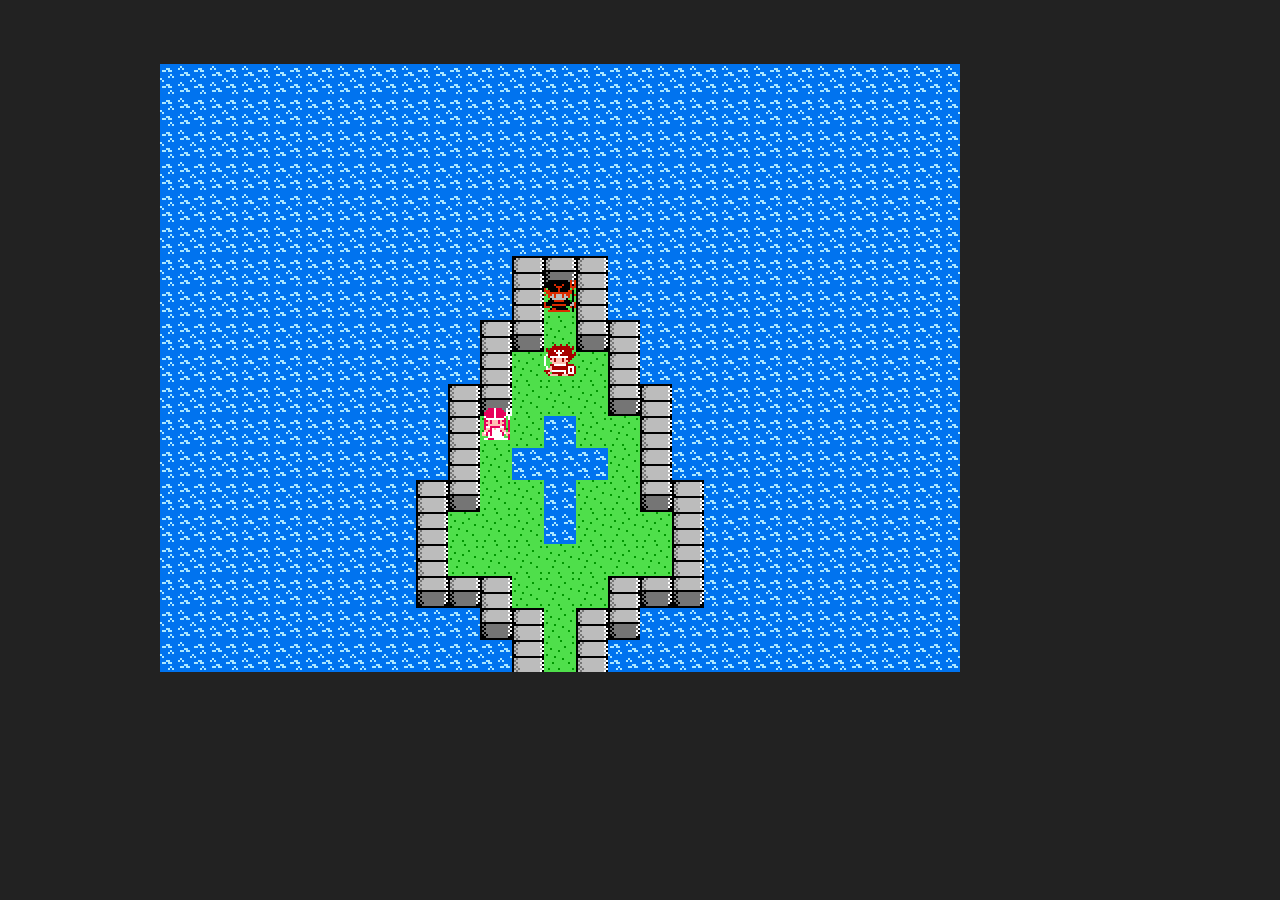
==== index.html @ 4710fa0f "ファイルを編集" ====
<!doctype html>
<html lang="ja">
  <meta charset="utf-8">
  <title lang="en">Engage of Tales -Eroided muse-</title>
  <link rel="stylesheet" href="css/common-style.css">
  <link rel="stylesheet" href="css/text-area-style.css">
  <link rel="stylesheet" href="css/character-selecter-style.css">
  <link rel="stylesheet" href="css/command-box-style.css">
  <link rel="stylesheet" href="party/party-style.css">
</html>
<body>
  <script type="text/javascript" src="common/common-classes.js"></script>
  <script type="text/javascript" src="world/resources.js"></script>
  <script type="text/javascript" src="common/settings.js"></script>
  <script type="text/javascript" src="context.js"></script>
  <script type="text/javascript" src="common/image-loader.js"></script>
  <script type="text/javascript" src="common/key-manage-context.js"></script>
  <script type="text/javascript" src="movable-context.js"></script>
  <script type="text/javascript" src="town/town-context.js"></script>
  <script type="text/javascript" src="town/town-view.js"></script>
  <script type="text/javascript" src="world/world-view.js"></script>
  <script type="text/javascript" src="world/world-context.js"></script>
  <script type="text/javascript" src="world/event.js"></script>
  <script type="text/javascript" src="common/movable-view.js"></script>
  <script type="text/javascript" src="command/command-menu-context.js"></script>
  <script type="text/javascript" src="command/command-box-context-base.js"></script>
  <script type="text/javascript" src="command/command-box-view-base.js"></script>
  <script type="text/javascript" src="command/command-box/command-menu/text-area/text-area-context.js"></script>
  <script type="text/javascript" src="command/command-box/command-menu/text-area/text-area-view.js"></script>
  <script type="text/javascript" src="command/command-box/command-menu/member-select/member-name/equipment-parts/equipment-name/equipment-item-list/equipment-item-name/equipment-selector/equipment-select-menu/equipment-select-menu-view.js"></script>
  <script type="text/javascript" src="command/command-box/command-menu/member-select/member-name/equipment-parts/equipment-name/equipment-item-list/equipment-item-name/equipment-selector/equipment-selector-context.js"></script>
  <script type="text/javascript" src="command/command-box/command-menu/member-select/member-name/equipment-parts/equipment-name/equipment-item-list/equipment-item-name/equipment-selector/equipment-selector-view.js"></script>
  <script type="text/javascript" src="command/command-box/command-menu/member-select/member-name/equipment-parts/equipment-name/equipment-item-list/equipment-item-name/equipment-item-name-view.js"></script>
  <script type="text/javascript" src="command/command-box/command-menu/member-select/member-name/equipment-parts/equipment-name/equipment-item-list/equipment-item-list-context.js"></script>
  <script type="text/javascript" src="command/command-box/command-menu/member-select/member-name/equipment-parts/equipment-name/equipment-item-list/equipment-item-list-view.js"></script>
  <script type="text/javascript" src="command/command-box/command-menu/member-select/member-name/equipment-parts/equipment-name/equipment-name-view.js"></script>
  <script type="text/javascript" src="command/command-box/command-menu/member-select/member-name/equipment-parts/equipment-parts-context.js"></script>
  <script type="text/javascript" src="command/command-box/command-menu/member-select/member-name/equipment-parts/equipment-parts-view.js"></script>
  <script type="text/javascript" src="command/command-box/command-menu/member-select/member-name/magic-list/magic-name/magic-name-view.js"></script>
  <script type="text/javascript" src="command/command-box/command-menu/member-select/member-name/magic-list/magic-list-context.js"></script>
  <script type="text/javascript" src="command/command-box/command-menu/member-select/member-name/magic-list/magic-list-view.js"></script>
  <script type="text/javascript" src="command/command-box/command-menu/member-select/member-name/item-list/item-name/item-name-context.js"></script>
  <script type="text/javascript" src="command/command-box/command-menu/member-select/member-name/item-list/item-name/item-name-view.js"></script>
  <script type="text/javascript" src="command/command-box/command-menu/member-select/member-name/item-list/item-list-context.js"></script>
  <script type="text/javascript" src="command/command-box/command-menu/member-select/member-name/item-list/item-list-view.js"></script>
  <script type="text/javascript" src="command/command-box/command-menu/member-select/member-name/member-status/member-status-context.js"></script>
  <script type="text/javascript" src="command/command-box/command-menu/member-select/member-name/member-status/member-status-view.js"></script>
  <script type="text/javascript" src="command/command-box/command-menu/member-select/member-name/member-name-view.js"></script>
  <script type="text/javascript" src="command/command-box/command-menu/member-select/member-select-view.js"></script>
  <script type="text/javascript" src="command/command-box/command-menu/member-select/member-select-context.js"></script>
  <script type="text/javascript" src="command/command-box/command-menu/command-menu-view.js"></script>
  <script type="text/javascript" src="command/command-box/command-box-context.js"></script>
  <script type="text/javascript" src="command/command-box/command-box-view.js"></script>
  <script type="text/javascript" src="party/party-context.js"></script>
  <script type="text/javascript" src="party/party-view.js"></script>
  <script type="text/javascript" src="people/people-context.js"></script>
  <script type="text/javascript" src="people/people-view.js"></script>
  <script type="text/javascript" src="mapArea/mapArea-context.js"></script>
  <script type="text/javascript" src="mapArea/mapArea-view.js"></script>
  <script type="text/javascript" src="main.js"></script>
</body>
---- css/common-style.css ----
/* 汎用スタイル */

* {
  padding: 0;
  margin: 0;
}

body {
  background-color: #222222;
}

.layer {
  position: absolute;
}
---- css/text-area-style.css ----
/* テキストエリアのスタイル */

#textArea.textAreaOuter {
  position: absolute;
  top: 352px;
  left: 192px;
  background-color: #fefefe;
  border-radius: 6px;
  border: 2px solid #222222;
  box-sizing: border-box;
  padding: 3px;
}

#textArea .textAreaInner {
  padding: 21px 24px 21px 25px;
  border-radius: 5px;
}

#textArea .textField {
  display: flex;
  flex-direction: column;
}

#textArea .textRow {
  display: inline-flex;
  flex-direction: row;
}

#textArea .textCell {
  font-family: Meiryo;
  font-size: 17px;
  text-align: center;
  display: inline-block;
  width: 23px;
  height: 27px;
}
---- css/character-selecter-style.css ----
#characterSelecter {
  position: absolute;
  top: 72px;
  left: -2px;
  background-color: #ffffff;
  width: 128px;
  border: 2px solid #000000;
  box-sizing: border-box;
  border-radius: 5px;
  z-index: 500000;
}

#characterSelecterInner {
  position: relative;
  width: 118px;
  /*height: 140px;*/
  z-index: 11000;
  border-radius: 5px;
  font-size: 17px;
  left: 3px;
  top: 3px;
  letter-spacing: 3px;
  background-color: #222222;
  color: #ffffff;
  padding-bottom: 19px;
  padding-top: 28px;
  margin-bottom: 6px;
}

.characterName {
  line-height: 32px;
  padding-left: 20px;
}

.characterName:first-child {
  height: 29px;
  line-height: 29px;
}

#selecter-title {
  position: absolute;
  background-color: #222222;
  z-index: 82000;
  /*left: 28px; */
  top: -2px;
  color: #ffffff;
  text-align: center;
  font-size: 17px;
  /*width: 70px;*/
  letter-spacing: 3px;
}
---- css/command-box-style.css ----
#command-box.command-box-outer {
  position: absolute;
  width: 256px;
  background-color: #fefefe;
  border-radius: 6px;
  z-index: 11000;
  border: 2px solid #222222;
  box-sizing: border-box;
}

#command-box .command-box-inner {
  width: 246px;
  display: flex;
  flex-wrap: wrap;
  background-color: #222222;
  padding: 40px 0 14px 0;
  margin: 3px;
  border-radius: 5px;
  position: relative;
}

#command-box .command-content {
  height: 32px;
  color: #fefefe;
  font-family: Meiryo;
  text-align: left;
  vertical-align: top;
  letter-spacing: 3px;
  font-size: 17px;
}

#command-box .command-title {
  position: absolute;
  width: 87px;
  height: 30px;
  font-family: Meiryo;
  background-color: #222222;
  color: #fefefe;
  left: 83px;
  padding-left: 3px;
  text-align: center;
  letter-spacing: 3px;
  font-size: 17px;
  z-index: 15000;
}

#command-box.display-block {
  display: block;
}

#command-box.display-none {
  display: none;
}
---- party/party-style.css ----
#hero {
  position: absolute;
  top: 288px;
  left: 384px;
}
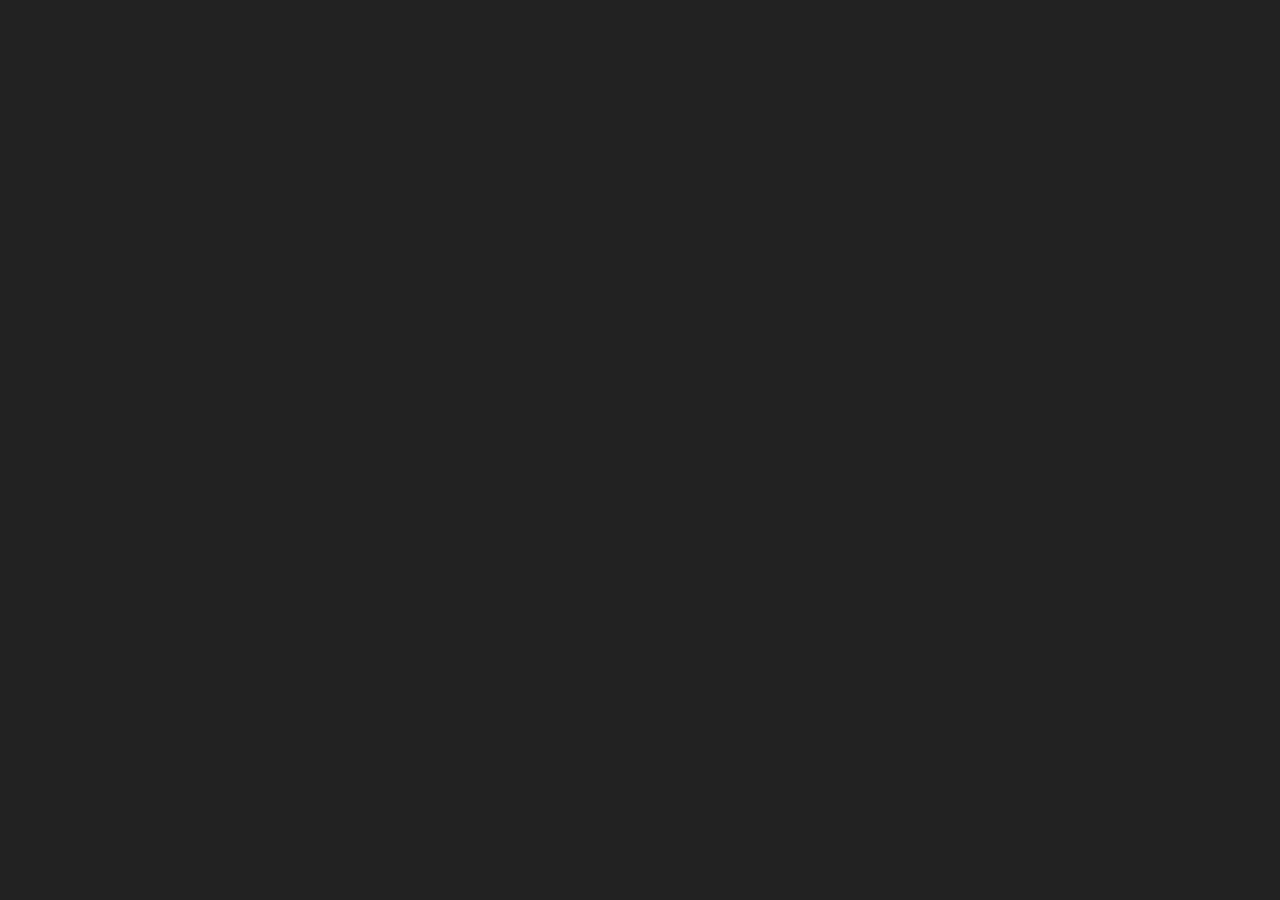
==== commit a26ca523: "ロードするファイルを編集" ====
--- a/index.html
+++ b/index.html
@@ -22,32 +22,33 @@
   <script type="text/javascript" src="world/world-context.js"></script>
   <script type="text/javascript" src="world/event.js"></script>
   <script type="text/javascript" src="common/movable-view.js"></script>
-  <script type="text/javascript" src="command/command-menu-context.js"></script>
-  <script type="text/javascript" src="command/command-box-context-base.js"></script>
   <script type="text/javascript" src="command/command-box-view-base.js"></script>
+  <script type="text/javascript" src="command/menu-context.js"></script>
+  <script type="text/javascript" src="command/menu-view.js"></script>
+  <script type="text/javascript" src="command/select-menu-context.js"></script>
   <script type="text/javascript" src="command/command-box/command-menu/text-area/text-area-context.js"></script>
   <script type="text/javascript" src="command/command-box/command-menu/text-area/text-area-view.js"></script>
-  <script type="text/javascript" src="command/command-box/command-menu/member-select/member-name/equipment-parts/equipment-name/equipment-item-list/equipment-item-name/equipment-selector/equipment-select-menu/equipment-select-menu-view.js"></script>
-  <script type="text/javascript" src="command/command-box/command-menu/member-select/member-name/equipment-parts/equipment-name/equipment-item-list/equipment-item-name/equipment-selector/equipment-selector-context.js"></script>
-  <script type="text/javascript" src="command/command-box/command-menu/member-select/member-name/equipment-parts/equipment-name/equipment-item-list/equipment-item-name/equipment-selector/equipment-selector-view.js"></script>
-  <script type="text/javascript" src="command/command-box/command-menu/member-select/member-name/equipment-parts/equipment-name/equipment-item-list/equipment-item-name/equipment-item-name-view.js"></script>
-  <script type="text/javascript" src="command/command-box/command-menu/member-select/member-name/equipment-parts/equipment-name/equipment-item-list/equipment-item-list-context.js"></script>
-  <script type="text/javascript" src="command/command-box/command-menu/member-select/member-name/equipment-parts/equipment-name/equipment-item-list/equipment-item-list-view.js"></script>
-  <script type="text/javascript" src="command/command-box/command-menu/member-select/member-name/equipment-parts/equipment-name/equipment-name-view.js"></script>
-  <script type="text/javascript" src="command/command-box/command-menu/member-select/member-name/equipment-parts/equipment-parts-context.js"></script>
-  <script type="text/javascript" src="command/command-box/command-menu/member-select/member-name/equipment-parts/equipment-parts-view.js"></script>
+  <script type="text/javascript" src="command/command-box/command-menu/member-select/member-name/equipment-part-list/equipment-part-name/equipment-item-list/equipment-item-name/equipment-item-name-context.js"></script>
+  <script type="text/javascript" src="command/command-box/command-menu/member-select/member-name/equipment-part-list/equipment-part-name/equipment-item-list/equipment-item-name/equipment-item-name-view.js"></script>
+  <script type="text/javascript" src="command/command-box/command-menu/member-select/member-name/equipment-part-list/equipment-part-name/equipment-item-list/equipment-item-list-context.js"></script>
+  <script type="text/javascript" src="command/command-box/command-menu/member-select/member-name/equipment-part-list/equipment-part-name/equipment-item-list/equipment-item-list-view.js"></script>
+  <script type="text/javascript" src="command/command-box/command-menu/member-select/member-name/equipment-part-list/equipment-part-name/equipment-part-name-context.js"></script>
+  <script type="text/javascript" src="command/command-box/command-menu/member-select/member-name/equipment-part-list/equipment-part-name/equipment-part-name-view.js"></script>
+  <script type="text/javascript" src="command/command-box/command-menu/member-select/member-name/equipment-part-list/equipment-part-list-context.js"></script>
+  <script type="text/javascript" src="command/command-box/command-menu/member-select/member-name/equipment-part-list/equipment-part-list-view.js"></script>
   <script type="text/javascript" src="command/command-box/command-menu/member-select/member-name/magic-list/magic-name/magic-name-view.js"></script>
   <script type="text/javascript" src="command/command-box/command-menu/member-select/member-name/magic-list/magic-list-context.js"></script>
   <script type="text/javascript" src="command/command-box/command-menu/member-select/member-name/magic-list/magic-list-view.js"></script>
-  <script type="text/javascript" src="command/command-box/command-menu/member-select/member-name/item-list/item-name/item-name-context.js"></script>
   <script type="text/javascript" src="command/command-box/command-menu/member-select/member-name/item-list/item-name/item-name-view.js"></script>
   <script type="text/javascript" src="command/command-box/command-menu/member-select/member-name/item-list/item-list-context.js"></script>
   <script type="text/javascript" src="command/command-box/command-menu/member-select/member-name/item-list/item-list-view.js"></script>
   <script type="text/javascript" src="command/command-box/command-menu/member-select/member-name/member-status/member-status-context.js"></script>
   <script type="text/javascript" src="command/command-box/command-menu/member-select/member-name/member-status/member-status-view.js"></script>
+  <script type="text/javascript" src="command/command-box/command-menu/member-select/member-name/member-name-context.js"></script>
   <script type="text/javascript" src="command/command-box/command-menu/member-select/member-name/member-name-view.js"></script>
   <script type="text/javascript" src="command/command-box/command-menu/member-select/member-select-view.js"></script>
   <script type="text/javascript" src="command/command-box/command-menu/member-select/member-select-context.js"></script>
+  <script type="text/javascript" src="command/command-box/command-menu/command-menu-context.js"></script>
   <script type="text/javascript" src="command/command-box/command-menu/command-menu-view.js"></script>
   <script type="text/javascript" src="command/command-box/command-box-context.js"></script>
   <script type="text/javascript" src="command/command-box/command-box-view.js"></script>
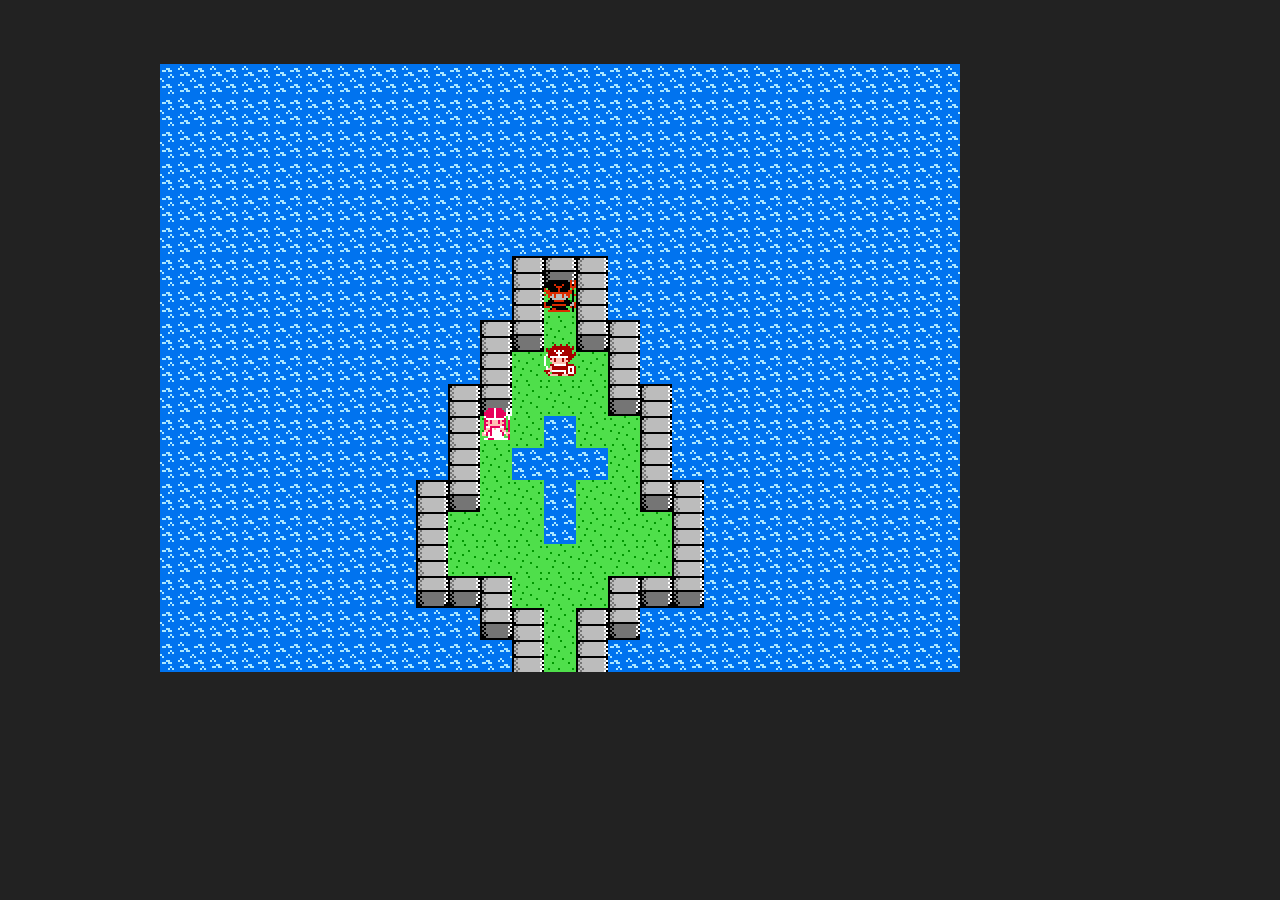
==== commit 8e82ed2d: "ファイルを編集" ====
--- a/index.html
+++ b/index.html
@@ -9,10 +9,16 @@
   <link rel="stylesheet" href="party/party-style.css">
 </html>
 <body>
+  <script type="text/javascript" src="common/key.js"></script>
+  <script type="text/javascript" src="common/destination.js"></script>
+  <script type="text/javascript" src="common/position.js"></script>
+  <script type="text/javascript" src="common/size.js"></script>
+  <script type="text/javascript" src="common/texture.js"></script>
+  <script type="text/javascript" src="common/map-texture.js"></script>
   <script type="text/javascript" src="common/common-classes.js"></script>
   <script type="text/javascript" src="world/resources.js"></script>
   <script type="text/javascript" src="common/settings.js"></script>
-  <script type="text/javascript" src="context.js"></script>
+  <script type="text/javascript" src="common/context.js"></script>
   <script type="text/javascript" src="common/image-loader.js"></script>
   <script type="text/javascript" src="common/key-manage-context.js"></script>
   <script type="text/javascript" src="movable-context.js"></script>
@@ -22,10 +28,11 @@
   <script type="text/javascript" src="world/world-context.js"></script>
   <script type="text/javascript" src="world/event.js"></script>
   <script type="text/javascript" src="common/movable-view.js"></script>
-  <script type="text/javascript" src="command/command-box-view-base.js"></script>
-  <script type="text/javascript" src="command/menu-context.js"></script>
-  <script type="text/javascript" src="command/menu-view.js"></script>
-  <script type="text/javascript" src="command/select-menu-context.js"></script>
+  <script type="text/javascript" src="command/command-base/menu-context.js"></script>
+  <script type="text/javascript" src="command/command-base/menu-view.js"></script>
+  <script type="text/javascript" src="command/command-base/select-menu-context.js"></script>
+  <script type="text/javascript" src="command/command-base/frame-view.js"></script>
+  <script type="text/javascript" src="command/command-base/select-menu-view.js"></script>
   <script type="text/javascript" src="command/command-box/command-menu/text-area/text-area-context.js"></script>
   <script type="text/javascript" src="command/command-box/command-menu/text-area/text-area-view.js"></script>
   <script type="text/javascript" src="command/command-box/command-menu/member-select/member-name/equipment-part-list/equipment-part-name/equipment-item-list/equipment-item-name/equipment-item-name-context.js"></script>
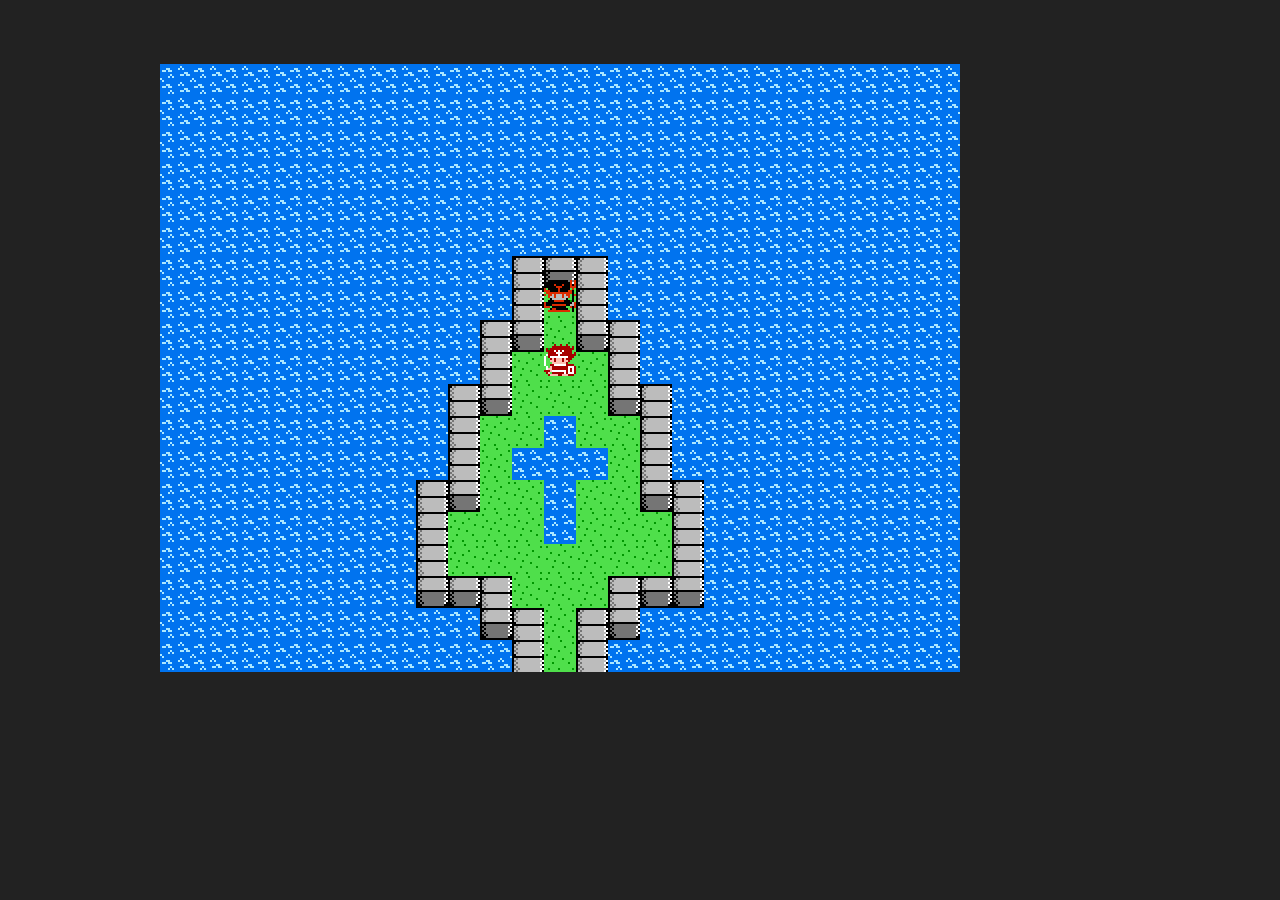
==== commit ba4e45fe: "ファイルを編集" ====
--- a/index.html
+++ b/index.html
@@ -1,69 +1,66 @@
 <!doctype html>
-<html lang="ja">
-  <meta charset="utf-8">
-  <title lang="en">Engage of Tales -Eroided muse-</title>
-  <link rel="stylesheet" href="css/common-style.css">
-  <link rel="stylesheet" href="css/text-area-style.css">
-  <link rel="stylesheet" href="css/character-selecter-style.css">
-  <link rel="stylesheet" href="css/command-box-style.css">
-  <link rel="stylesheet" href="party/party-style.css">
+<html lang='ja'>
+  <meta charset='utf-8'>
+  <title lang='en'>Engage of Tales -Eroided muse-</title>
+  <link rel='stylesheet' href='css/common-style.css'>
 </html>
 <body>
-  <script type="text/javascript" src="common/key.js"></script>
-  <script type="text/javascript" src="common/destination.js"></script>
-  <script type="text/javascript" src="common/position.js"></script>
-  <script type="text/javascript" src="common/size.js"></script>
-  <script type="text/javascript" src="common/texture.js"></script>
-  <script type="text/javascript" src="common/map-texture.js"></script>
-  <script type="text/javascript" src="common/common-classes.js"></script>
-  <script type="text/javascript" src="world/resources.js"></script>
-  <script type="text/javascript" src="common/settings.js"></script>
-  <script type="text/javascript" src="common/context.js"></script>
-  <script type="text/javascript" src="common/image-loader.js"></script>
-  <script type="text/javascript" src="common/key-manage-context.js"></script>
-  <script type="text/javascript" src="movable-context.js"></script>
-  <script type="text/javascript" src="town/town-context.js"></script>
-  <script type="text/javascript" src="town/town-view.js"></script>
-  <script type="text/javascript" src="world/world-view.js"></script>
-  <script type="text/javascript" src="world/world-context.js"></script>
-  <script type="text/javascript" src="world/event.js"></script>
-  <script type="text/javascript" src="common/movable-view.js"></script>
-  <script type="text/javascript" src="command/command-base/menu-context.js"></script>
-  <script type="text/javascript" src="command/command-base/menu-view.js"></script>
-  <script type="text/javascript" src="command/command-base/select-menu-context.js"></script>
-  <script type="text/javascript" src="command/command-base/frame-view.js"></script>
-  <script type="text/javascript" src="command/command-base/select-menu-view.js"></script>
-  <script type="text/javascript" src="command/command-box/command-menu/text-area/text-area-context.js"></script>
-  <script type="text/javascript" src="command/command-box/command-menu/text-area/text-area-view.js"></script>
-  <script type="text/javascript" src="command/command-box/command-menu/member-select/member-name/equipment-part-list/equipment-part-name/equipment-item-list/equipment-item-name/equipment-item-name-context.js"></script>
-  <script type="text/javascript" src="command/command-box/command-menu/member-select/member-name/equipment-part-list/equipment-part-name/equipment-item-list/equipment-item-name/equipment-item-name-view.js"></script>
-  <script type="text/javascript" src="command/command-box/command-menu/member-select/member-name/equipment-part-list/equipment-part-name/equipment-item-list/equipment-item-list-context.js"></script>
-  <script type="text/javascript" src="command/command-box/command-menu/member-select/member-name/equipment-part-list/equipment-part-name/equipment-item-list/equipment-item-list-view.js"></script>
-  <script type="text/javascript" src="command/command-box/command-menu/member-select/member-name/equipment-part-list/equipment-part-name/equipment-part-name-context.js"></script>
-  <script type="text/javascript" src="command/command-box/command-menu/member-select/member-name/equipment-part-list/equipment-part-name/equipment-part-name-view.js"></script>
-  <script type="text/javascript" src="command/command-box/command-menu/member-select/member-name/equipment-part-list/equipment-part-list-context.js"></script>
-  <script type="text/javascript" src="command/command-box/command-menu/member-select/member-name/equipment-part-list/equipment-part-list-view.js"></script>
-  <script type="text/javascript" src="command/command-box/command-menu/member-select/member-name/magic-list/magic-name/magic-name-view.js"></script>
-  <script type="text/javascript" src="command/command-box/command-menu/member-select/member-name/magic-list/magic-list-context.js"></script>
-  <script type="text/javascript" src="command/command-box/command-menu/member-select/member-name/magic-list/magic-list-view.js"></script>
-  <script type="text/javascript" src="command/command-box/command-menu/member-select/member-name/item-list/item-name/item-name-view.js"></script>
-  <script type="text/javascript" src="command/command-box/command-menu/member-select/member-name/item-list/item-list-context.js"></script>
-  <script type="text/javascript" src="command/command-box/command-menu/member-select/member-name/item-list/item-list-view.js"></script>
-  <script type="text/javascript" src="command/command-box/command-menu/member-select/member-name/member-status/member-status-context.js"></script>
-  <script type="text/javascript" src="command/command-box/command-menu/member-select/member-name/member-status/member-status-view.js"></script>
-  <script type="text/javascript" src="command/command-box/command-menu/member-select/member-name/member-name-context.js"></script>
-  <script type="text/javascript" src="command/command-box/command-menu/member-select/member-name/member-name-view.js"></script>
-  <script type="text/javascript" src="command/command-box/command-menu/member-select/member-select-view.js"></script>
-  <script type="text/javascript" src="command/command-box/command-menu/member-select/member-select-context.js"></script>
-  <script type="text/javascript" src="command/command-box/command-menu/command-menu-context.js"></script>
-  <script type="text/javascript" src="command/command-box/command-menu/command-menu-view.js"></script>
-  <script type="text/javascript" src="command/command-box/command-box-context.js"></script>
-  <script type="text/javascript" src="command/command-box/command-box-view.js"></script>
-  <script type="text/javascript" src="party/party-context.js"></script>
-  <script type="text/javascript" src="party/party-view.js"></script>
-  <script type="text/javascript" src="people/people-context.js"></script>
-  <script type="text/javascript" src="people/people-view.js"></script>
-  <script type="text/javascript" src="mapArea/mapArea-context.js"></script>
-  <script type="text/javascript" src="mapArea/mapArea-view.js"></script>
-  <script type="text/javascript" src="main.js"></script>
+  <script src='common/key.js'></script>
+  <script src='common/destination.js'></script>
+  <script src='common/position.js'></script>
+  <script src='common/size.js'></script>
+  <script src='common/texture.js'></script>
+  <script src='common/map-texture.js'></script>
+  <script src='common/common-classes.js'></script>
+  <script src='resources/resources.js'></script>
+  <script src='common/settings.js'></script>
+  <script src='common/context.js'></script>
+  <script src='common/image-loader.js'></script>
+  <script src='presentation/contexts/frame-context.js'></script>
+  <script src='common/key-manage-context.js'></script>
+  <script src='presentation/contexts/movable-context.js'></script>
+  <script src='presentation/contexts/town-context.js'></script>
+  <script src='presentation/views/town-view.js'></script>
+  <script src='presentation/views/world-view.js'></script>
+  <script src='presentation/contexts/world-context.js'></script>
+  <script src='world/event.js'></script>
+  <script src='common/movable-view.js'></script>
+  <script src='presentation/contexts/menu-context.js'></script>
+  <script src='presentation/contexts/select-menu-context.js'></script>
+  <script src='presentation/contexts/text-area-context.js'></script>
+  <script src='presentation/contexts/equipment-item-name-context.js'></script>
+  <script src='presentation/contexts/equipment-item-list-context.js'></script>
+  <script src='presentation/contexts/equipment-part-name-context.js'></script>
+  <script src='presentation/contexts/equipment-part-list-context.js'></script>
+  <script src='presentation/contexts/magic-list-context.js'></script>
+  <script src='presentation/contexts/item-list-context.js'></script>
+  <script src='presentation/contexts/member-status-context.js'></script>
+  <script src='presentation/contexts/member-name-context.js'></script>
+  <script src='presentation/contexts/member-select-context.js'></script>
+  <script src='presentation/contexts/command-menu-context.js'></script>
+  <script src='presentation/contexts/command-box-context.js'></script>
+  <script src='presentation/contexts/people-context.js'></script>
+  <script src='presentation/contexts/party-context.js'></script>
+  <script src='presentation/contexts/map-area-context.js'></script>
+  <script src='presentation/views/menu-view.js'></script>
+  <script src='presentation/views/frame-view.js'></script>
+  <script src='presentation/views/select-menu-view.js'></script>
+  <script src='presentation/views/text-area-view.js'></script>
+  <script src='presentation/views/equipment-item-name-view.js'></script>
+  <script src='presentation/views/equipment-item-list-view.js'></script>
+  <script src='presentation/views/equipment-part-name-view.js'></script>
+  <script src='presentation/views/equipment-part-list-view.js'></script>
+  <script src='presentation/views/magic-name-view.js'></script>
+  <script src='presentation/views/magic-list-view.js'></script>
+  <script src='presentation/views/item-name-view.js'></script>
+  <script src='presentation/views/item-list-view.js'></script>
+  <script src='presentation/views/member-status-view.js'></script>
+  <script src='presentation/views/member-name-view.js'></script>
+  <script src='presentation/views/member-select-view.js'></script>
+  <script src='presentation/views/command-menu-view.js'></script>
+  <script src='presentation/views/command-box-view.js'></script>
+  <script src='presentation/views/party-view.js'></script>
+  <script src='presentation/views/people-view.js'></script>
+  <script src='presentation/views/map-area-view.js'></script>
+  <script src='main.js'></script>
 </body>